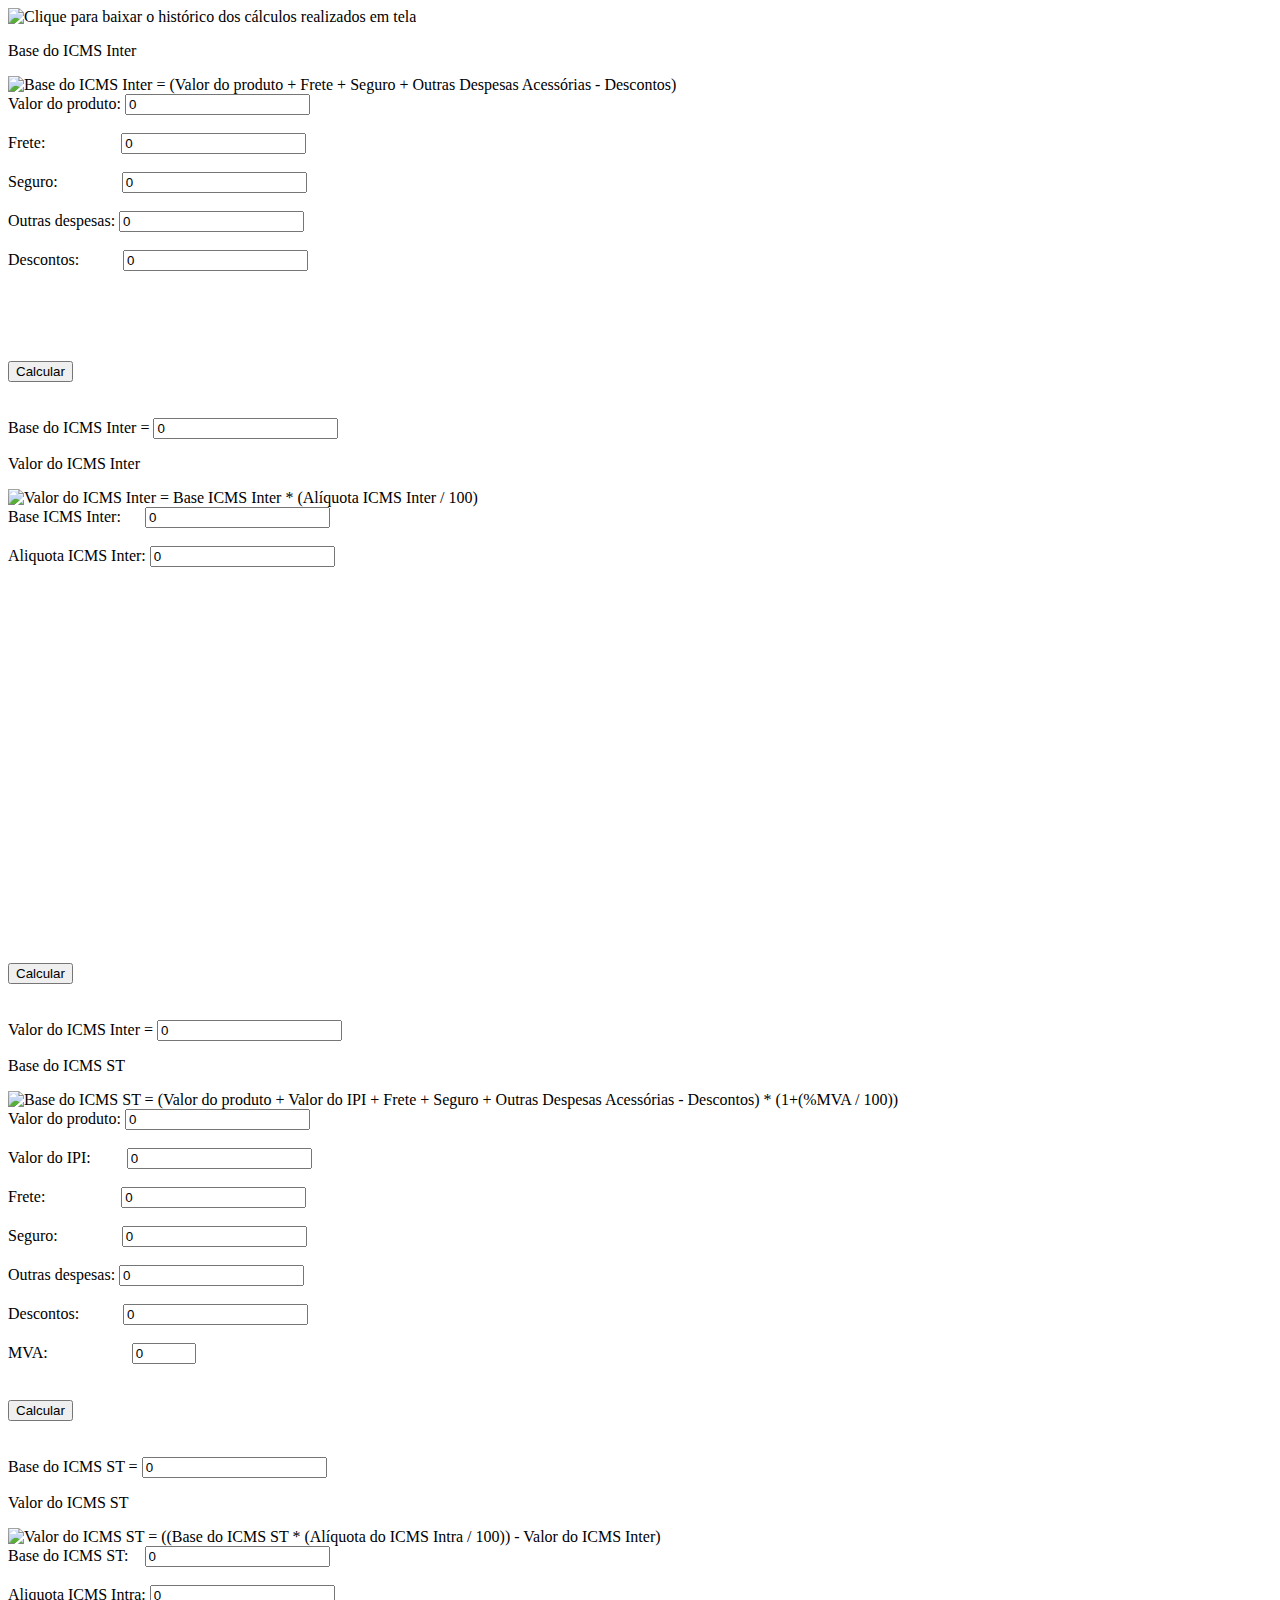
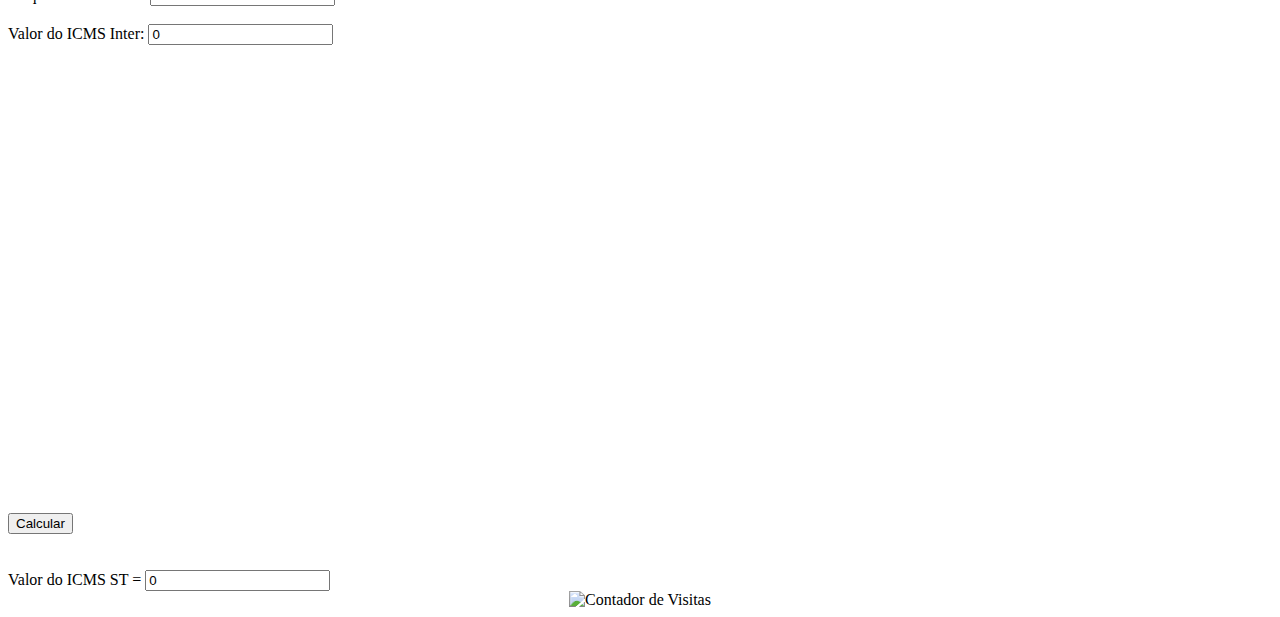
==== index.html @ 006a7e0d "Update index.html" ====
<!DOCTYPE html>
<html>
<head>
	<meta charset="utf-8">
	<title>Calculadora ICMS V1.0</title>

	<link rel="stylesheet" type="text/css" href="style.css">

</head>

<body>

	<div id=container-geral>

		<img id="icontxt" onclick="salvaTXT()" title="Clique para baixar o histórico dos cálculos realizados em tela" src="https://img.icons8.com/officexs/40/000000/txt.png">

		<div id="base-icms-inter">

			<p>Base do ICMS Inter</p><img title="Base do ICMS Inter = (Valor do produto + Frete + Seguro + Outras Despesas Acessórias - Descontos)" class="inform" src="https://img.icons8.com/ios-glyphs/25/000000/accounting.png">

			<div id="content1">

				<label for="valProduto">Valor do produto:</label>
				<input type="number" id="valProduto" value="0" step="0.01" onfocus="focado(this.id)" onblur="desfocado(this.id)"/>
				<br><br>
				<label for="valFrete">Frete:&nbsp&nbsp&nbsp&nbsp&nbsp&nbsp&nbsp&nbsp&nbsp&nbsp&nbsp&nbsp&nbsp&nbsp&nbsp&nbsp&nbsp&nbsp</label>
				<input type="number" id="valFrete" value="0" step="0.01" onfocus="focado(this.id)" onblur="desfocado(this.id)"/>
				<br><br>
				<label for="valSeguro">Seguro:&nbsp&nbsp&nbsp&nbsp&nbsp&nbsp&nbsp&nbsp&nbsp&nbsp&nbsp&nbsp&nbsp&nbsp&nbsp</label>
				<input type="number" id="valSeguro" value="0" step="0.01" onfocus="focado(this.id)" onblur="desfocado(this.id)"/>
				<br><br>
				<label for="valDespesas">Outras despesas:</label>
				<input type="number" id="valDespesas" value="0" step="0.01" onfocus="focado(this.id)" onblur="desfocado(this.id)"/>
				<br><br>
				<label for="valDescontos">Descontos:&nbsp&nbsp&nbsp&nbsp&nbsp&nbsp&nbsp&nbsp&nbsp&nbsp</label>
				<input type="number" id="valDescontos" value="0" step="0.01" onfocus="focado(this.id)" onblur="desfocado(this.id)"/>
				<br><br><br><br><br><br>
				<button class="btncalcula" onclick="CalculaBaseICMSInter(VerificaCampo())">Calcular</button>
				<br><br><br>
				<label class="result" for="result_base_icms_inter">Base do ICMS Inter =</label>
				<input type="number" id="result_base_icms_inter" value="0" readonly="" step="0.01"/>

			</div>

		</div>

		<!--  -->

		<div id="valor-icms-inter">

			<p>Valor do ICMS Inter</p><img title="Valor do ICMS Inter = Base ICMS Inter * (Alíquota ICMS Inter / 100)" class="inform" src="https://img.icons8.com/ios-glyphs/25/000000/accounting.png">

			<div id="content2">

				<label for="baseICMSInter">Base ICMS Inter:&nbsp&nbsp&nbsp&nbsp&nbsp</label>
				<input type="number" id="baseICMSInter" value="0" step="0.01" onfocus="focado(this.id)" onblur="desfocado(this.id)"/>
				<br><br>
				<label for="aliqICMSInter">Aliquota ICMS Inter:</label>
				<input type="number" id="aliqICMSInter" value="0" onfocus="focado(this.id)" onblur="desfocado(this.id)"/>
				<br><br><br><br><br><br><br><br><br><br><br><br><br><br><br><br><br><br><br><br><br><br><br>
				<button class="btncalcula" onclick="CalculaValorICMSInter(VerificaCampo())">Calcular</button>
				<br><br><br>
				<label class="result" for="result_valor_icms_inter">Valor do ICMS Inter =</label>
				<input type="number" id="result_valor_icms_inter" value="0" readonly="" step="0.01"/>

			</div>

		</div>

		<!--  -->

		<div id="base-icms-st">

			<p>Base do ICMS ST</p><img title="Base do ICMS ST = (Valor do produto + Valor do IPI + Frete + Seguro + Outras Despesas Acessórias - Descontos) * (1+(%MVA / 100))" class="inform" src="https://img.icons8.com/ios-glyphs/25/000000/accounting.png">

			<div id="content3">

				<label for="valProduto1">Valor do produto:</label>
				<input type="number" id="valProduto1" value="0" step="0.01" onfocus="focado(this.id)" onblur="desfocado(this.id)"/>
				<br><br>
				<label for="valIPI">Valor do IPI:&nbsp&nbsp&nbsp&nbsp&nbsp&nbsp&nbsp&nbsp</label>
				<input type="number" id="valIPI" value="0" step="0.01" onfocus="focado(this.id)" onblur="desfocado(this.id)"/>
				<br><br>
				<label for="valFrete1">Frete:&nbsp&nbsp&nbsp&nbsp&nbsp&nbsp&nbsp&nbsp&nbsp&nbsp&nbsp&nbsp&nbsp&nbsp&nbsp&nbsp&nbsp&nbsp</label>
				<input type="number" id="valFrete1" value="0" step="0.01" onfocus="focado(this.id)" onblur="desfocado(this.id)"/>
				<br><br>
				<label for="valSeguro1">Seguro:&nbsp&nbsp&nbsp&nbsp&nbsp&nbsp&nbsp&nbsp&nbsp&nbsp&nbsp&nbsp&nbsp&nbsp&nbsp</label>
				<input type="number" id="valSeguro1" value="0" step="0.01" onfocus="focado(this.id)" onblur="desfocado(this.id)"/>
				<br><br>
				<label for="valDespesas1">Outras despesas:</label>
				<input type="number" id="valDespesas1" value="0" step="0.01" onfocus="focado(this.id)" onblur="desfocado(this.id)"/>
				<br><br>
				<label for="valDescontos1">Descontos:&nbsp&nbsp&nbsp&nbsp&nbsp&nbsp&nbsp&nbsp&nbsp&nbsp</label>
				<input type="number" id="valDescontos1" value="0" step="0.01" onfocus="focado(this.id)" onblur="desfocado(this.id)"/>
				<br><br>
				<label for="valMVA">MVA:&nbsp&nbsp&nbsp&nbsp&nbsp&nbsp&nbsp&nbsp&nbsp&nbsp&nbsp&nbsp&nbsp&nbsp&nbsp&nbsp&nbsp&nbsp&nbsp&nbsp</label>
				<input type="number" id="valMVA" value="0" min="0" max="100" onfocus="focado(this.id)" onblur="desfocado(this.id)"/>
				<br><br><br>
				<button class="btncalcula" onclick="CalculaBaseICMSst(VerificaCampo())">Calcular</button>
				<br><br><br>
				<label class="result" for="result_base_icms_st">Base do ICMS ST =</label>
				<input type="number" id="result_base_icms_st" value="0" readonly="" step="0.01"/>

			</div>
			
		</div>

		<!--  -->

		<div id="valor-icms-st">

			<p>Valor do ICMS ST</p><img title="Valor do ICMS ST = ((Base do ICMS ST * (Alíquota do ICMS Intra / 100)) - Valor do ICMS Inter)" class="inform" src="https://img.icons8.com/ios-glyphs/25/000000/accounting.png">

			<div id="content4">
				
				<label for="baseICMSst">Base do ICMS ST:&nbsp&nbsp&nbsp</label>
				<input type="number" id="baseICMSst" value="0" step="0.01" onfocus="focado(this.id)" onblur="desfocado(this.id)"/>
				<br><br>
				<label for="aliqICMSIntra">Aliquota ICMS Intra:</label>
				<input type="number" id="aliqICMSIntra" value="0" list="aliquotasINTRA" onfocus="focado(this.id)" onblur="desfocado(this.id)" step="0.5"/>
				<datalist id="aliquotasINTRA">
				 	<option value="17">
				  	<option value="17.5">
				  	<option value="18">
				  	<option value="20">
				</datalist>
				<br><br>
				<label for="valorICMSinter">Valor do ICMS Inter:</label>
				<input type="number" id="valorICMSinter" value="0" step="0.01" onfocus="focado(this.id)" onblur="desfocado(this.id)"/>
				<br><br><br><br><br><br><br><br><br><br><br><br><br><br><br><br><br><br><br><br><br><br><br><br>
				<br><br><br>
				<button class="btncalcula" onclick="CalculaValorICMSst(VerificaCampo())">Calcular</button>
				<br><br><br>
				<label class="result" for="result_valor_icms_st">Valor do ICMS ST =</label>
				<input type="number" id="result_valor_icms_st" value="0" readonly="" step="0.01"/>

			</div>
			
		</div>

	</div>

	<script src="https://cdnjs.cloudflare.com/ajax/libs/FileSaver.js/1.3.8/FileSaver.min.js"></script> 
	<script type="text/javascript" src="main.js"></script>
	
	<div align=center id="contador"><img src='https://contador.s12.com.br/img-yyC33a8xDZYDZB22-6.gif' border='0' alt='Contador de Visitas'></a><script type='text/javascript' src='https://contador.s12.com.br/ad.js?id=yyC33a8xDZYDZB22'></script></div>

</body>

</html>
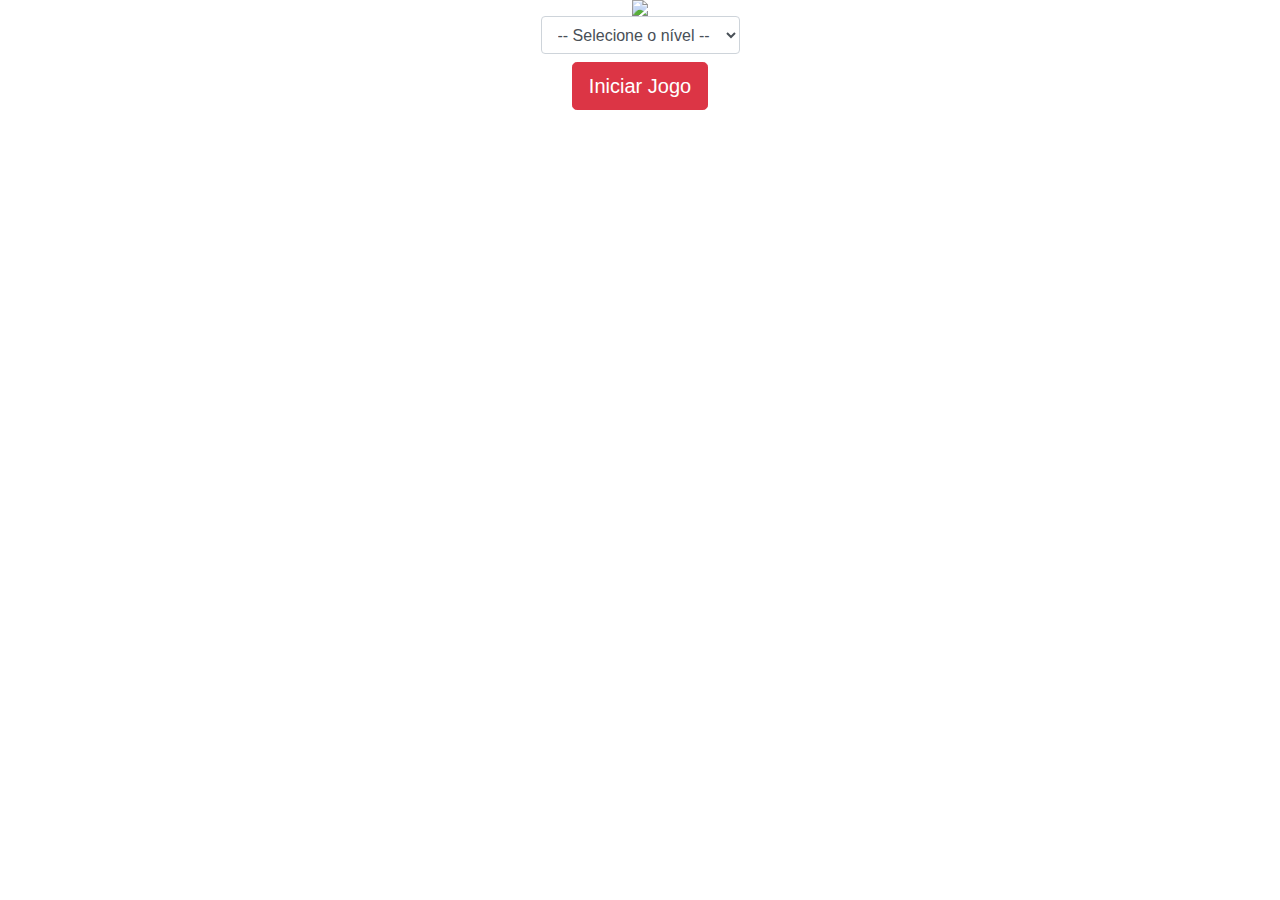
==== commit d16c9e89: "Update index.html" ====
--- a/index.html
+++ b/index.html
@@ -1,149 +1,64 @@
 <!DOCTYPE html>
-<html>
 <head>
-	<meta charset="utf-8">
-	<title>Calculadora ICMS V1.0</title>
+    <meta charset="UTF-8">
 
-	<link rel="stylesheet" type="text/css" href="style.css">
+    <title>Fim do Jogo</title>
+
+    <link rel="stylesheet" href="https://stackpath.bootstrapcdn.com/bootstrap/4.4.1/css/bootstrap.min.css" integrity="sha384-Vkoo8x4CGsO3+Hhxv8T/Q5PaXtkKtu6ug5TOeNV6gBiFeWPGFN9MuhOf23Q9Ifjh" crossorigin="anonymous">
+
+    <link rel="stylesheet" href="estilo.css">
+
+    <script>
+        function iniciarJogo() {
+            var nivel = document.getElementById('nivel').value;
+            
+            if (nivel === '') {
+                alert("Selecione um nível para iniciar o jogo !");
+                return false;
+            }
+
+            window.location.href = "app.html?" + nivel;
+        }
+    </script>
 
 </head>
 
 <body>
 
-	<div id=container-geral>
+    <div class="container">
 
-		<img id="icontxt" onclick="salvaTXT()" title="Clique para baixar o histórico dos cálculos realizados em tela" src="https://img.icons8.com/officexs/40/000000/txt.png">
+        <div class="row">
+            <div class="col">
+                <div class="d-flex justify-content-center">
+                    <img src="https://i.imgur.com/EuTh322.png">
+                </div>
+            </div>
+        </div>
 
-		<div id="base-icms-inter">
+            <div class="row">
+                <div class="col">
+                    <div class="d-flex justify-content-center">
+                        <div class="mb-2">
+                        <select id="nivel" class="form-control">
+                            <option value="" disabled selected>-- Selecione o nível --</option>
+                            <option value="normal">Normal</option>
+                            <option value="dificil">Difícil</option>
+                            <option value="chucknorris">Chuck Norris</option>
+                        </select>
+                    </div>
+                    </div>
+                </div>
+            </div>
 
-			<p>Base do ICMS Inter</p><img title="Base do ICMS Inter = (Valor do produto + Frete + Seguro + Outras Despesas Acessórias - Descontos)" class="inform" src="https://img.icons8.com/ios-glyphs/25/000000/accounting.png">
+            <div class="row">
+                <div class="col">
+                    <div class="d-flex justify-content-center">
+                        <button type="button" class="btn btn-danger btn-lg" onclick="iniciarJogo()">Iniciar Jogo</button>          
+                    </div>
+                </div>
+            </div>
 
-			<div id="content1">
-
-				<label for="valProduto">Valor do produto:</label>
-				<input type="number" id="valProduto" value="0" step="0.01" onfocus="focado(this.id)" onblur="desfocado(this.id)"/>
-				<br><br>
-				<label for="valFrete">Frete:&nbsp&nbsp&nbsp&nbsp&nbsp&nbsp&nbsp&nbsp&nbsp&nbsp&nbsp&nbsp&nbsp&nbsp&nbsp&nbsp&nbsp&nbsp</label>
-				<input type="number" id="valFrete" value="0" step="0.01" onfocus="focado(this.id)" onblur="desfocado(this.id)"/>
-				<br><br>
-				<label for="valSeguro">Seguro:&nbsp&nbsp&nbsp&nbsp&nbsp&nbsp&nbsp&nbsp&nbsp&nbsp&nbsp&nbsp&nbsp&nbsp&nbsp</label>
-				<input type="number" id="valSeguro" value="0" step="0.01" onfocus="focado(this.id)" onblur="desfocado(this.id)"/>
-				<br><br>
-				<label for="valDespesas">Outras despesas:</label>
-				<input type="number" id="valDespesas" value="0" step="0.01" onfocus="focado(this.id)" onblur="desfocado(this.id)"/>
-				<br><br>
-				<label for="valDescontos">Descontos:&nbsp&nbsp&nbsp&nbsp&nbsp&nbsp&nbsp&nbsp&nbsp&nbsp</label>
-				<input type="number" id="valDescontos" value="0" step="0.01" onfocus="focado(this.id)" onblur="desfocado(this.id)"/>
-				<br><br><br><br><br><br>
-				<button class="btncalcula" onclick="CalculaBaseICMSInter(VerificaCampo())">Calcular</button>
-				<br><br><br>
-				<label class="result" for="result_base_icms_inter">Base do ICMS Inter =</label>
-				<input type="number" id="result_base_icms_inter" value="0" readonly="" step="0.01"/>
-
-			</div>
-
-		</div>
-
-		<!--  -->
-
-		<div id="valor-icms-inter">
-
-			<p>Valor do ICMS Inter</p><img title="Valor do ICMS Inter = Base ICMS Inter * (Alíquota ICMS Inter / 100)" class="inform" src="https://img.icons8.com/ios-glyphs/25/000000/accounting.png">
-
-			<div id="content2">
-
-				<label for="baseICMSInter">Base ICMS Inter:&nbsp&nbsp&nbsp&nbsp&nbsp</label>
-				<input type="number" id="baseICMSInter" value="0" step="0.01" onfocus="focado(this.id)" onblur="desfocado(this.id)"/>
-				<br><br>
-				<label for="aliqICMSInter">Aliquota ICMS Inter:</label>
-				<input type="number" id="aliqICMSInter" value="0" onfocus="focado(this.id)" onblur="desfocado(this.id)"/>
-				<br><br><br><br><br><br><br><br><br><br><br><br><br><br><br><br><br><br><br><br><br><br><br>
-				<button class="btncalcula" onclick="CalculaValorICMSInter(VerificaCampo())">Calcular</button>
-				<br><br><br>
-				<label class="result" for="result_valor_icms_inter">Valor do ICMS Inter =</label>
-				<input type="number" id="result_valor_icms_inter" value="0" readonly="" step="0.01"/>
-
-			</div>
-
-		</div>
-
-		<!--  -->
-
-		<div id="base-icms-st">
-
-			<p>Base do ICMS ST</p><img title="Base do ICMS ST = (Valor do produto + Valor do IPI + Frete + Seguro + Outras Despesas Acessórias - Descontos) * (1+(%MVA / 100))" class="inform" src="https://img.icons8.com/ios-glyphs/25/000000/accounting.png">
-
-			<div id="content3">
-
-				<label for="valProduto1">Valor do produto:</label>
-				<input type="number" id="valProduto1" value="0" step="0.01" onfocus="focado(this.id)" onblur="desfocado(this.id)"/>
-				<br><br>
-				<label for="valIPI">Valor do IPI:&nbsp&nbsp&nbsp&nbsp&nbsp&nbsp&nbsp&nbsp</label>
-				<input type="number" id="valIPI" value="0" step="0.01" onfocus="focado(this.id)" onblur="desfocado(this.id)"/>
-				<br><br>
-				<label for="valFrete1">Frete:&nbsp&nbsp&nbsp&nbsp&nbsp&nbsp&nbsp&nbsp&nbsp&nbsp&nbsp&nbsp&nbsp&nbsp&nbsp&nbsp&nbsp&nbsp</label>
-				<input type="number" id="valFrete1" value="0" step="0.01" onfocus="focado(this.id)" onblur="desfocado(this.id)"/>
-				<br><br>
-				<label for="valSeguro1">Seguro:&nbsp&nbsp&nbsp&nbsp&nbsp&nbsp&nbsp&nbsp&nbsp&nbsp&nbsp&nbsp&nbsp&nbsp&nbsp</label>
-				<input type="number" id="valSeguro1" value="0" step="0.01" onfocus="focado(this.id)" onblur="desfocado(this.id)"/>
-				<br><br>
-				<label for="valDespesas1">Outras despesas:</label>
-				<input type="number" id="valDespesas1" value="0" step="0.01" onfocus="focado(this.id)" onblur="desfocado(this.id)"/>
-				<br><br>
-				<label for="valDescontos1">Descontos:&nbsp&nbsp&nbsp&nbsp&nbsp&nbsp&nbsp&nbsp&nbsp&nbsp</label>
-				<input type="number" id="valDescontos1" value="0" step="0.01" onfocus="focado(this.id)" onblur="desfocado(this.id)"/>
-				<br><br>
-				<label for="valMVA">MVA:&nbsp&nbsp&nbsp&nbsp&nbsp&nbsp&nbsp&nbsp&nbsp&nbsp&nbsp&nbsp&nbsp&nbsp&nbsp&nbsp&nbsp&nbsp&nbsp&nbsp</label>
-				<input type="number" id="valMVA" value="0" min="0" max="100" onfocus="focado(this.id)" onblur="desfocado(this.id)"/>
-				<br><br><br>
-				<button class="btncalcula" onclick="CalculaBaseICMSst(VerificaCampo())">Calcular</button>
-				<br><br><br>
-				<label class="result" for="result_base_icms_st">Base do ICMS ST =</label>
-				<input type="number" id="result_base_icms_st" value="0" readonly="" step="0.01"/>
-
-			</div>
-			
-		</div>
-
-		<!--  -->
-
-		<div id="valor-icms-st">
-
-			<p>Valor do ICMS ST</p><img title="Valor do ICMS ST = ((Base do ICMS ST * (Alíquota do ICMS Intra / 100)) - Valor do ICMS Inter)" class="inform" src="https://img.icons8.com/ios-glyphs/25/000000/accounting.png">
-
-			<div id="content4">
-				
-				<label for="baseICMSst">Base do ICMS ST:&nbsp&nbsp&nbsp</label>
-				<input type="number" id="baseICMSst" value="0" step="0.01" onfocus="focado(this.id)" onblur="desfocado(this.id)"/>
-				<br><br>
-				<label for="aliqICMSIntra">Aliquota ICMS Intra:</label>
-				<input type="number" id="aliqICMSIntra" value="0" list="aliquotasINTRA" onfocus="focado(this.id)" onblur="desfocado(this.id)" step="0.5"/>
-				<datalist id="aliquotasINTRA">
-				 	<option value="17">
-				  	<option value="17.5">
-				  	<option value="18">
-				  	<option value="20">
-				</datalist>
-				<br><br>
-				<label for="valorICMSinter">Valor do ICMS Inter:</label>
-				<input type="number" id="valorICMSinter" value="0" step="0.01" onfocus="focado(this.id)" onblur="desfocado(this.id)"/>
-				<br><br><br><br><br><br><br><br><br><br><br><br><br><br><br><br><br><br><br><br><br><br><br><br>
-				<br><br><br>
-				<button class="btncalcula" onclick="CalculaValorICMSst(VerificaCampo())">Calcular</button>
-				<br><br><br>
-				<label class="result" for="result_valor_icms_st">Valor do ICMS ST =</label>
-				<input type="number" id="result_valor_icms_st" value="0" readonly="" step="0.01"/>
-
-			</div>
-			
-		</div>
-
-	</div>
-
-	<script src="https://cdnjs.cloudflare.com/ajax/libs/FileSaver.js/1.3.8/FileSaver.min.js"></script> 
-	<script type="text/javascript" src="main.js"></script>
-	
-	<div align=center id="contador"><img src='https://contador.s12.com.br/img-yyC33a8xDZYDZB22-6.gif' border='0' alt='Contador de Visitas'></a><script type='text/javascript' src='https://contador.s12.com.br/ad.js?id=yyC33a8xDZYDZB22'></script></div>
+        </div>
 
 </body>
 
--- a/estilo.css
+++ b/estilo.css
@@ -0,0 +1,52 @@
+html {
+    cursor: url('https://i.imgur.com/jOJ4QGD.png') 30 30, auto;
+}
+
+body {
+    background-image: url(https://i.stack.imgur.com/7YKUD.jpg);
+    background-repeat: no-repeat;
+}
+
+.mosquito1 {
+    width: 50px;
+    height: 50px;
+}
+
+.mosquito2 {
+    width: 70px;
+    height: 70px;
+}
+
+.mosquito3 {
+    width: 90px;
+    height: 90px;
+}
+
+.ladoA {
+    transform: scaleX(1);
+}
+
+.ladoB {
+    transform: scaleX(-1);
+}
+
+.painel {
+    position: absolute;
+    width: 190px;
+    padding: 10px;
+    left: 0px;
+    bottom: 0px;
+    border-top: solid 1px #fff;
+    background-color: #fff;
+    opacity: 0.7;
+}
+
+.vidas {
+    float: left;
+}
+
+.cronometro {
+    float: left;
+    font-size: 20px;
+    font-weight: bold;
+}
